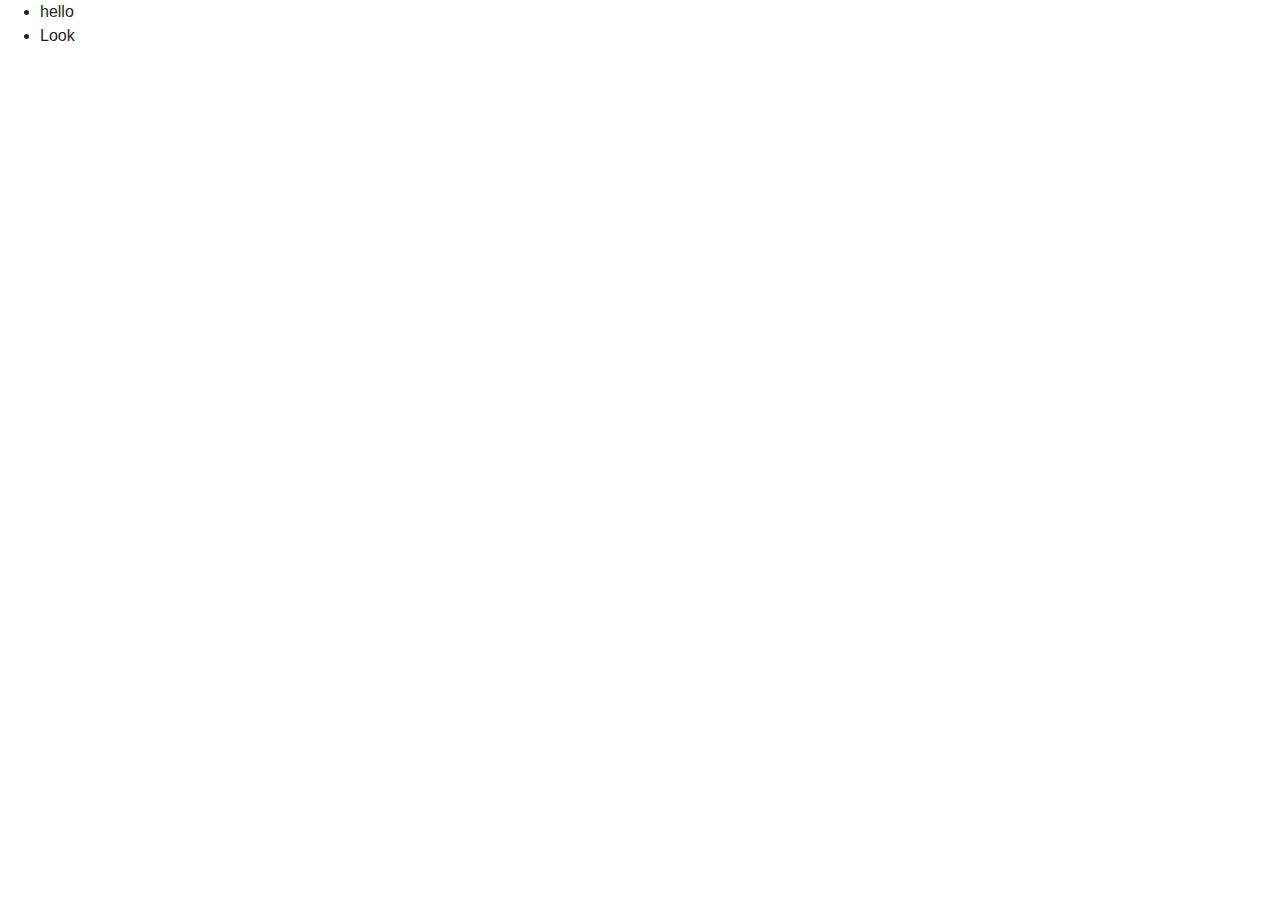
==== index.html @ 29cd0efa "Initial commit" ====
<!doctype html>
<html lang="en">
  <head>
    <!-- Required meta tags -->
    <meta charset="utf-8">
    <meta name="viewport" content="width=device-width, initial-scale=1, shrink-to-fit=no">
    <link rel="stylesheet" href="https://stackpath.bootstrapcdn.com/bootstrap/4.4.1/css/bootstrap.min.css" integrity="sha384-Vkoo8x4CGsO3+Hhxv8T/Q5PaXtkKtu6ug5TOeNV6gBiFeWPGFN9MuhOf23Q9Ifjh" crossorigin="anonymous">
<script src="https://stackpath.bootstrapcdn.com/bootstrap/4.4.1/js/bootstrap.min.js" integrity="sha384-wfSDF2E50Y2D1uUdj0O3uMBJnjuUD4Ih7YwaYd1iqfktj0Uod8GCExl3Og8ifwB6" crossorigin="anonymous"></script>
    <!-- Bootstrap CSS -->
   
    
    <title>Hello, world!</title>
  </head>
  <body>
    
    
    <ul> <li> hello </li>
        <li> Look </li>
    </ul>
            
   


    <!-- Optional JavaScript -->
    <!-- jQuery first, then Popper.js, then Bootstrap JS -->
    <script src="https://code.jquery.com/jquery-3.4.1.slim.min.js" integrity="sha384-J6qa4849blE2+poT4WnyKhv5vZF5SrPo0iEjwBvKU7imGFAV0wwj1yYfoRSJoZ+n" crossorigin="anonymous"></script>
    <script src="https://cdn.jsdelivr.net/npm/popper.js@1.16.0/dist/umd/popper.min.js" integrity="sha384-Q6E9RHvbIyZFJoft+2mJbHaEWldlvI9IOYy5n3zV9zzTtmI3UksdQRVvoxMfooAo" crossorigin="anonymous"></script>
    <script src="https://stackpath.bootstrapcdn.com/bootstrap/4.4.1/js/bootstrap.min.js" integrity="sha384-wfSDF2E50Y2D1uUdj0O3uMBJnjuUD4Ih7YwaYd1iqfktj0Uod8GCExl3Og8ifwB6" crossorigin="anonymous"></script>
  </body>
</html>
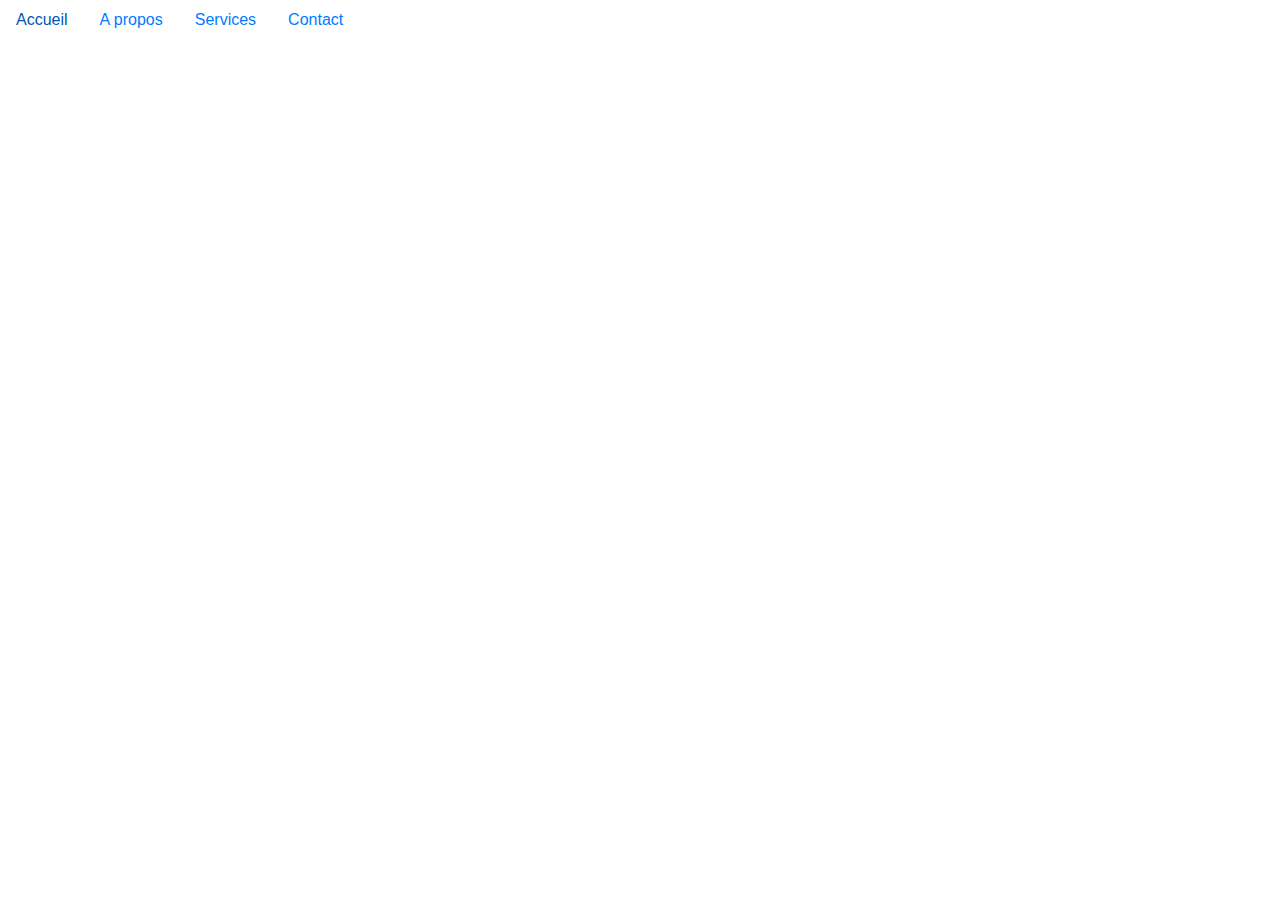
==== commit 99b92fc2: "start with bootstraps" ====
--- a/index.html
+++ b/index.html
@@ -1,30 +1,32 @@
-<!doctype html>
+<!Doctype html>
 <html lang="en">
-  <head>
-    <!-- Required meta tags -->
-    <meta charset="utf-8">
-    <meta name="viewport" content="width=device-width, initial-scale=1, shrink-to-fit=no">
-    <link rel="stylesheet" href="https://stackpath.bootstrapcdn.com/bootstrap/4.4.1/css/bootstrap.min.css" integrity="sha384-Vkoo8x4CGsO3+Hhxv8T/Q5PaXtkKtu6ug5TOeNV6gBiFeWPGFN9MuhOf23Q9Ifjh" crossorigin="anonymous">
-<script src="https://stackpath.bootstrapcdn.com/bootstrap/4.4.1/js/bootstrap.min.js" integrity="sha384-wfSDF2E50Y2D1uUdj0O3uMBJnjuUD4Ih7YwaYd1iqfktj0Uod8GCExl3Og8ifwB6" crossorigin="anonymous"></script>
+<head>
+      <!-- Required meta tags -->
+  <meta charset="utf-8">
+  <meta name="viewport" content="width=device-width, initial-scale=1, shrink-to-fit=no">
     <!-- Bootstrap CSS -->
-   
-    
-    <title>Hello, world!</title>
-  </head>
-  <body>
-    
-    
-    <ul> <li> hello </li>
-        <li> Look </li>
+  <link rel="stylesheet" href="https://maxcdn.bootstrapcdn.com/bootstrap/4.0.0/css/bootstrap.min.css"> 
+  <title>Hello!</title>
+</head>
+<body>
+    <!-- Bootstrap javascript -->
+  <script src="https://code.jquery.com/jquery-3.2.1.slim.min.js"></script>
+  <script src="https://cdnjs.cloudflare.com/ajax/libs/popper.js/1.12.9/umd/popper.min.js"></script>
+  <script src="https://maxcdn.bootstrapcdn.com/bootstrap/4.0.0/js/bootstrap.min.js"></script>
+    <ul class="nav">
+      <li class="nav-item">
+        <a class="nav-link active" href="#">Accueil</a>
+      </li>
+      <li class="nav-item">
+        <a class="nav-link" href="#">A propos</a>
+      </li>
+      <li class="nav-item">
+        <a class="nav-link" href="#">Services</a>
+      </li>
+      <li class="nav-item">
+        <a class="nav-link" href="#">Contact</a>
+      </li>
     </ul>
-            
-   
-
-
-    <!-- Optional JavaScript -->
-    <!-- jQuery first, then Popper.js, then Bootstrap JS -->
-    <script src="https://code.jquery.com/jquery-3.4.1.slim.min.js" integrity="sha384-J6qa4849blE2+poT4WnyKhv5vZF5SrPo0iEjwBvKU7imGFAV0wwj1yYfoRSJoZ+n" crossorigin="anonymous"></script>
-    <script src="https://cdn.jsdelivr.net/npm/popper.js@1.16.0/dist/umd/popper.min.js" integrity="sha384-Q6E9RHvbIyZFJoft+2mJbHaEWldlvI9IOYy5n3zV9zzTtmI3UksdQRVvoxMfooAo" crossorigin="anonymous"></script>
-    <script src="https://stackpath.bootstrapcdn.com/bootstrap/4.4.1/js/bootstrap.min.js" integrity="sha384-wfSDF2E50Y2D1uUdj0O3uMBJnjuUD4Ih7YwaYd1iqfktj0Uod8GCExl3Og8ifwB6" crossorigin="anonymous"></script>
-  </body>
-</html>+              
+    </body>
+  </html>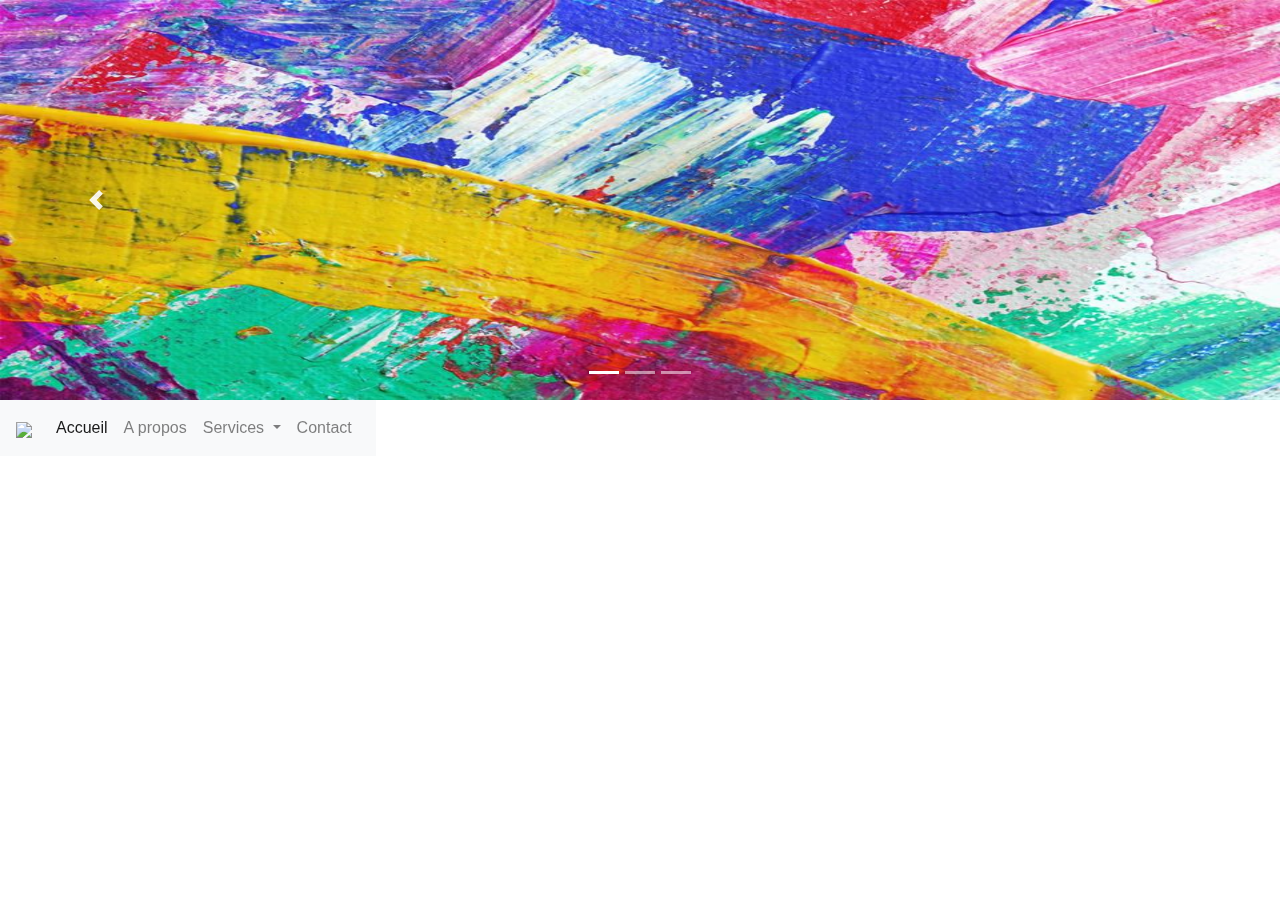
==== commit 2b8ee2c4: "caroussel" ====
--- a/index.html
+++ b/index.html
@@ -5,7 +5,9 @@
   <meta charset="utf-8">
   <meta name="viewport" content="width=device-width, initial-scale=1, shrink-to-fit=no">
     <!-- Bootstrap CSS -->
+  <link rel="stylesheet" href="css/style.css">
   <link rel="stylesheet" href="https://maxcdn.bootstrapcdn.com/bootstrap/4.0.0/css/bootstrap.min.css"> 
+  <link rel="shortcut icon" type="image/x-icon" href="img/favicon.ico" />
   <title>Hello!</title>
 </head>
 <body>
@@ -13,20 +15,84 @@
   <script src="https://code.jquery.com/jquery-3.2.1.slim.min.js"></script>
   <script src="https://cdnjs.cloudflare.com/ajax/libs/popper.js/1.12.9/umd/popper.min.js"></script>
   <script src="https://maxcdn.bootstrapcdn.com/bootstrap/4.0.0/js/bootstrap.min.js"></script>
-    <ul class="nav">
+  
+  
+
+<div id="carouselExampleControls" class="carousel slide" data-ride="carousel" data-interval="5000">
+<div id="carouselExampleControls" class="carousel slide" data-ride="carousel">
+  <ol class="carousel-indicators">
+    <li data-target="#carouselExampleIndicators" data-slide-to="0" class="active"></li>
+    <li data-target="#carouselExampleIndicators" data-slide-to="1"></li>
+    <li data-target="#carouselExampleIndicators" data-slide-to="2"></li>
+  </ol>
+  <div class="carousel-inner">
+    <div class="carousel-item active">
+      <img height="400" class="d-block w-100" src="img/palette.jpg" alt="First slide">
+    </div>
+    <div class="carousel-item">
+      <img class="d-block w-100" height="400" src="img/coeurs.jpg" alt="Third slide">
+    </div>
+    <div class="carousel-item">
+      <img class="d-block w-100" height="400" src="img/blue.jpg" alt="Third slide">
+    </div>
+  </div>
+  <a class="carousel-control-prev" href="#carouselExampleControls" role="button" data-slide="prev">
+    <span class="carousel-control-prev-icon" aria-hidden="true"></span>
+    <span class="sr-only">Previous</span>
+  </a>
+  <a class="carousel-control-next" href="#carouselExampleControls" role="button" data-slide="next">
+    <span class="carousel-control-next-icon" aria-hidden="true"></span>
+    <span class="sr-only">Next</span>
+  </a>
+</div>
+  </div>
+  <!-- <ul class="nav">
       <li class="nav-item">
-        <a class="nav-link active" href="#">Accueil</a>
+        <a class="nav-link active" href="index.html">Accueil</a>
       </li>
       <li class="nav-item">
-        <a class="nav-link" href="#">A propos</a>
+        <a class="nav-link" href="info.html">A propos</a>
       </li>
       <li class="nav-item">
-        <a class="nav-link" href="#">Services</a>
+        <a class="nav-link" href="services.html">Services</a>
       </li>
       <li class="nav-item">
-        <a class="nav-link" href="#">Contact</a>
+        <a class="nav-link" href="contact.html">Contact</a>
+      </li>
+    </ul>--> 
+    
+    <nav id="menu-droite" class="navbar navbar-expand-lg navbar-light bg-light">
+  <a class="navbar-brand" href="img/favicon.ico">
+  <img src="img/favicon.ico"/>
+  </a>
+  <button class="navbar-toggler" type="button" data-toggle="collapse" data-target="#navbarSupportedContent" aria-controls="navbarSupportedContent" aria-expanded="false" aria-label="Toggle navigation">
+    <span class="navbar-toggler-icon"></span>
+  </button>
+  <div class="collapse navbar-collapse" id="navbarSupportedContent">
+    <ul class="navbar-nav mr-auto">
+      <li class="nav-item active">
+        <a class="nav-link" href="index.html">Accueil</a>
+      </li>
+      <li class="nav-item">
+        <a class="nav-link" href="info.html">A propos</a>
+      </li>
+      <li class="nav-item dropdown">
+        <a class="nav-link dropdown-toggle" href="services.html" id="navbarDropdownMenuLink" data-toggle="dropdown" aria-haspopup="true" aria-expanded="false">
+          Services
+        </a>
+        <!-- bloc menu déroulant -->
+        <div class="dropdown-menu" aria-labelledby="navbarDropdownMenuLink">
+          <a class="dropdown-item" href="#">E-Help</a>
+          <a class="dropdown-item" href="#">Tuto-help</a>
+          <a class="dropdown-item" href="#">In-situ</a>
+          
+        </div>
+      </li>
+      <li class="nav-item">
+        <a class="nav-link" href="contact.html">Contact</a>
       </li>
     </ul>
-              
+  </div>
+</nav>       
     </body>
   </html>--- a/css/style.css
+++ b/css/style.css
@@ -0,0 +1,8 @@
+
+#menu-droite {
+    background-color:rgb(219, 31, 31);
+    width:auto;
+    float:left;
+    position: left;
+   
+    }
